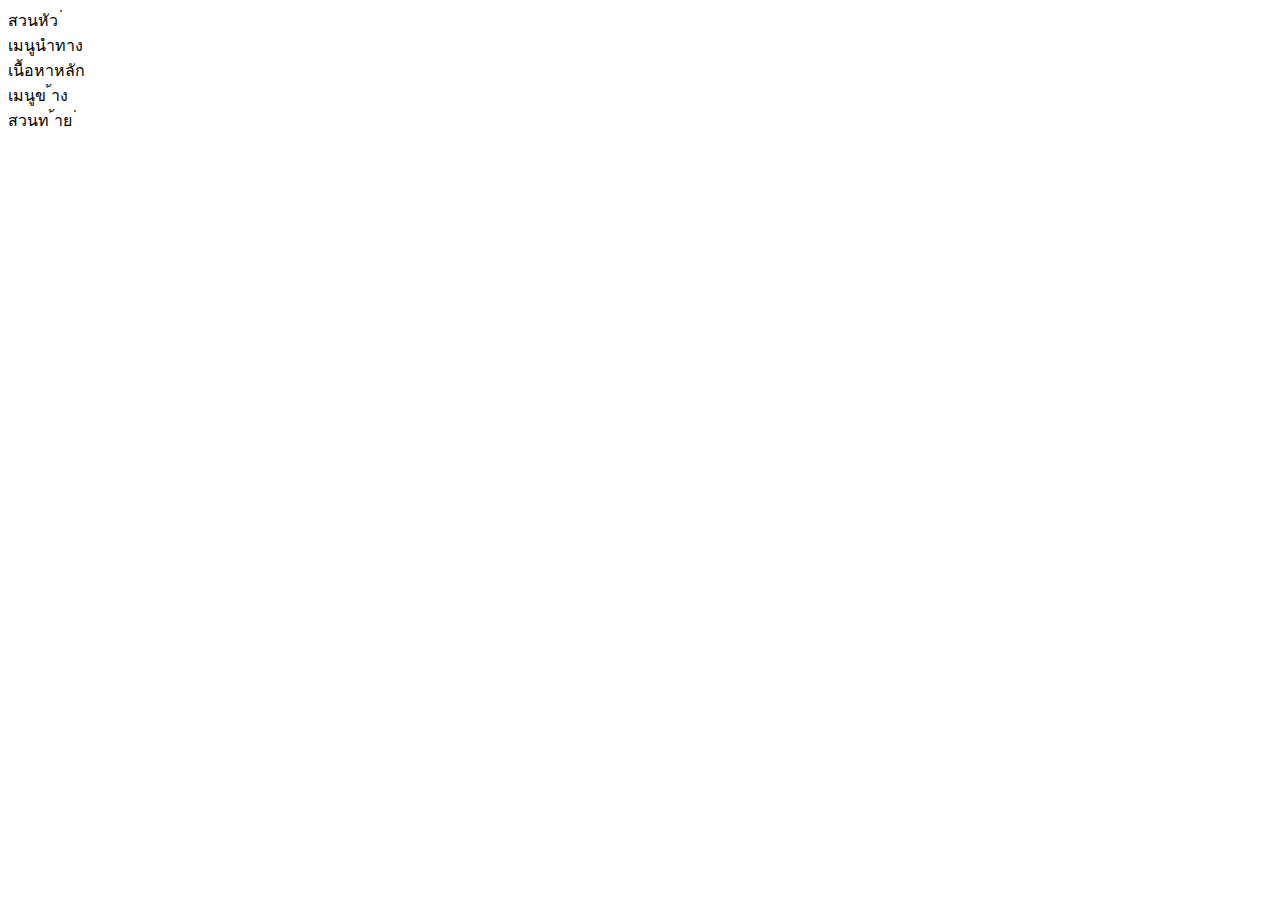
==== index.html @ 0d42ae8d "เพิ่มโครงสร้าง HTML พื้นฐาน" ====
<!-- index.html -->
<!DOCTYPE html>
<html lang="th">

<head>
    <meta charset="UTF-8">
    <meta name="viewport" content="width=device-width, initial-scale=1.0">
    <title>Grid Layout Lab</title>
    <link rel="stylesheet" href="styles.css">
</head>

<body>
    <div class="grid-container">
        <header class="header">สวนหัว ่ </header>
        <nav class="nav">เมนูนําทาง</nav>
        <main class="main">เนื้อหาหลัก</main>
        <aside class="sidebar">เมนูข ้าง</aside>
        <footer class="footer">สวนท ้าย ่ </footer>
    </div>
</body>

</html>
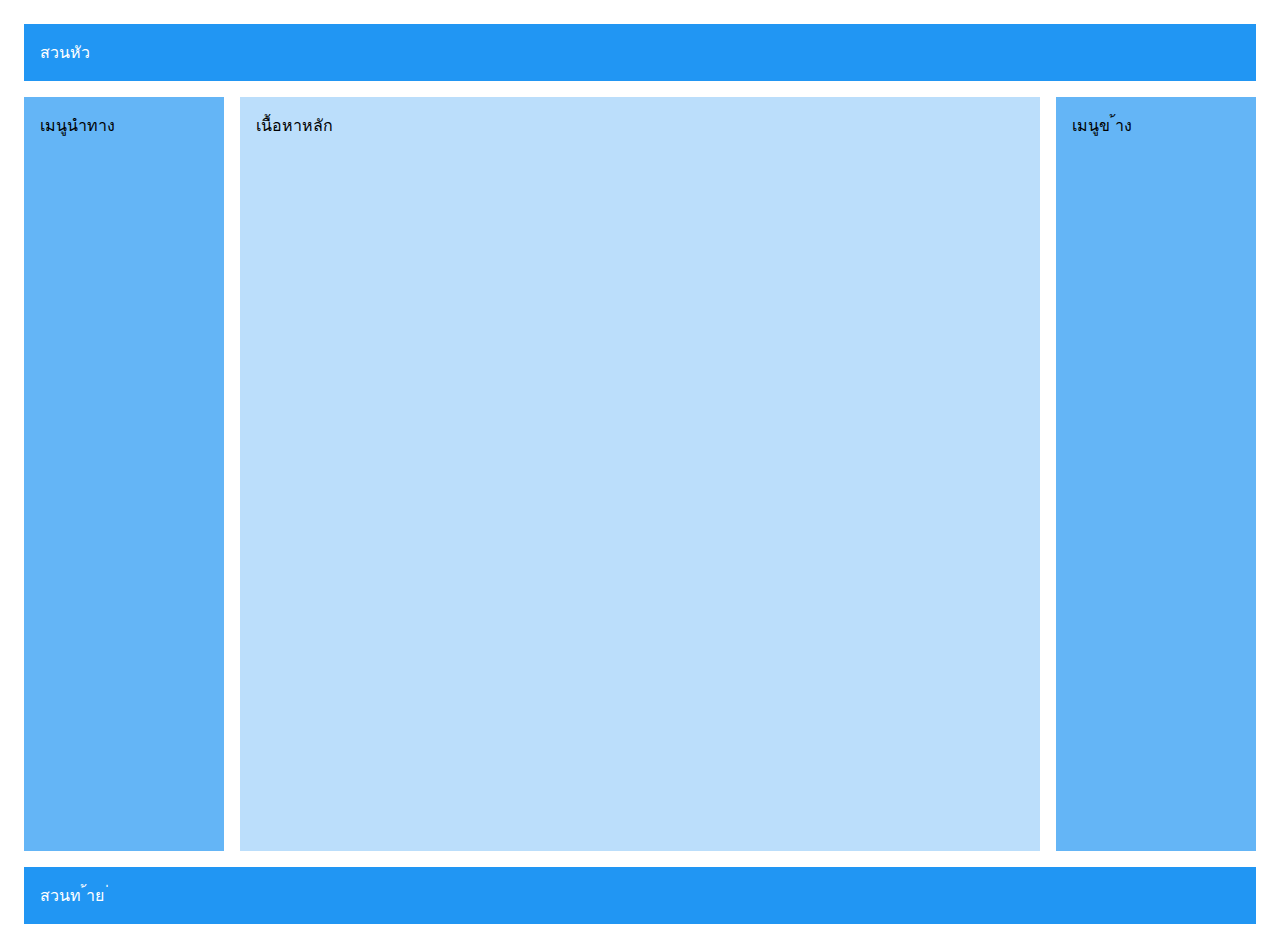
==== commit 24213923: "เพิ่ม Grid Layout พื้นฐาน" ====
--- a/index.html
+++ b/index.html
@@ -1,22 +1,19 @@
 <!-- index.html -->
 <!DOCTYPE html>
 <html lang="th">
-
 <head>
-    <meta charset="UTF-8">
-    <meta name="viewport" content="width=device-width, initial-scale=1.0">
-    <title>Grid Layout Lab</title>
-    <link rel="stylesheet" href="styles.css">
+ <meta charset="UTF-8">
+ <meta name="viewport" content="width=device-width, initial-scale=1.0">
+ <title>Grid Layout Lab</title>
+ <link rel="stylesheet" href="css/styles.css">
 </head>
-
 <body>
-    <div class="grid-container">
-        <header class="header">สวนหัว ่ </header>
-        <nav class="nav">เมนูนําทาง</nav>
-        <main class="main">เนื้อหาหลัก</main>
-        <aside class="sidebar">เมนูข ้าง</aside>
-        <footer class="footer">สวนท ้าย ่ </footer>
-    </div>
+ <div class="grid-container">
+ <header class="header">สวนหัว </header>
+ <nav class="nav">เมนูนําทาง</nav>
+ <main class="main">เนื้อหาหลัก</main>
+ <aside class="sidebar">เมนูข ้าง</aside>
+ <footer class="footer">สวนท ้าย ่ </footer>
+ </div>
 </body>
-
 </html>--- a/css/styles.css
+++ b/css/styles.css
@@ -0,0 +1,45 @@
+/* styles.css */
+.grid-container {
+    display: grid;
+    grid-template-areas:
+        "header header header"
+        "nav main sidebar"
+        "footer footer footer";
+    grid-template-columns: 200px 1fr 200px;
+    grid-template-rows: auto 1fr auto;
+    min-height: 100vh;
+    gap: 1rem;
+    padding: 1rem;
+}
+
+.header {
+    grid-area: header;
+    background: #2196F3;
+    padding: 1rem;
+    color: white;
+}
+
+.nav {
+    grid-area: nav;
+    background: #64B5F6;
+    padding: 1rem;
+}
+
+.main {
+    grid-area: main;
+    background: #BBDEFB;
+    padding: 1rem;
+}
+
+.sidebar {
+    grid-area: sidebar;
+    background: #64B5F6;
+    padding: 1rem;
+}
+
+.footer {
+    grid-area: footer;
+    background: #2196F3;
+    padding: 1rem;
+    color: white;
+}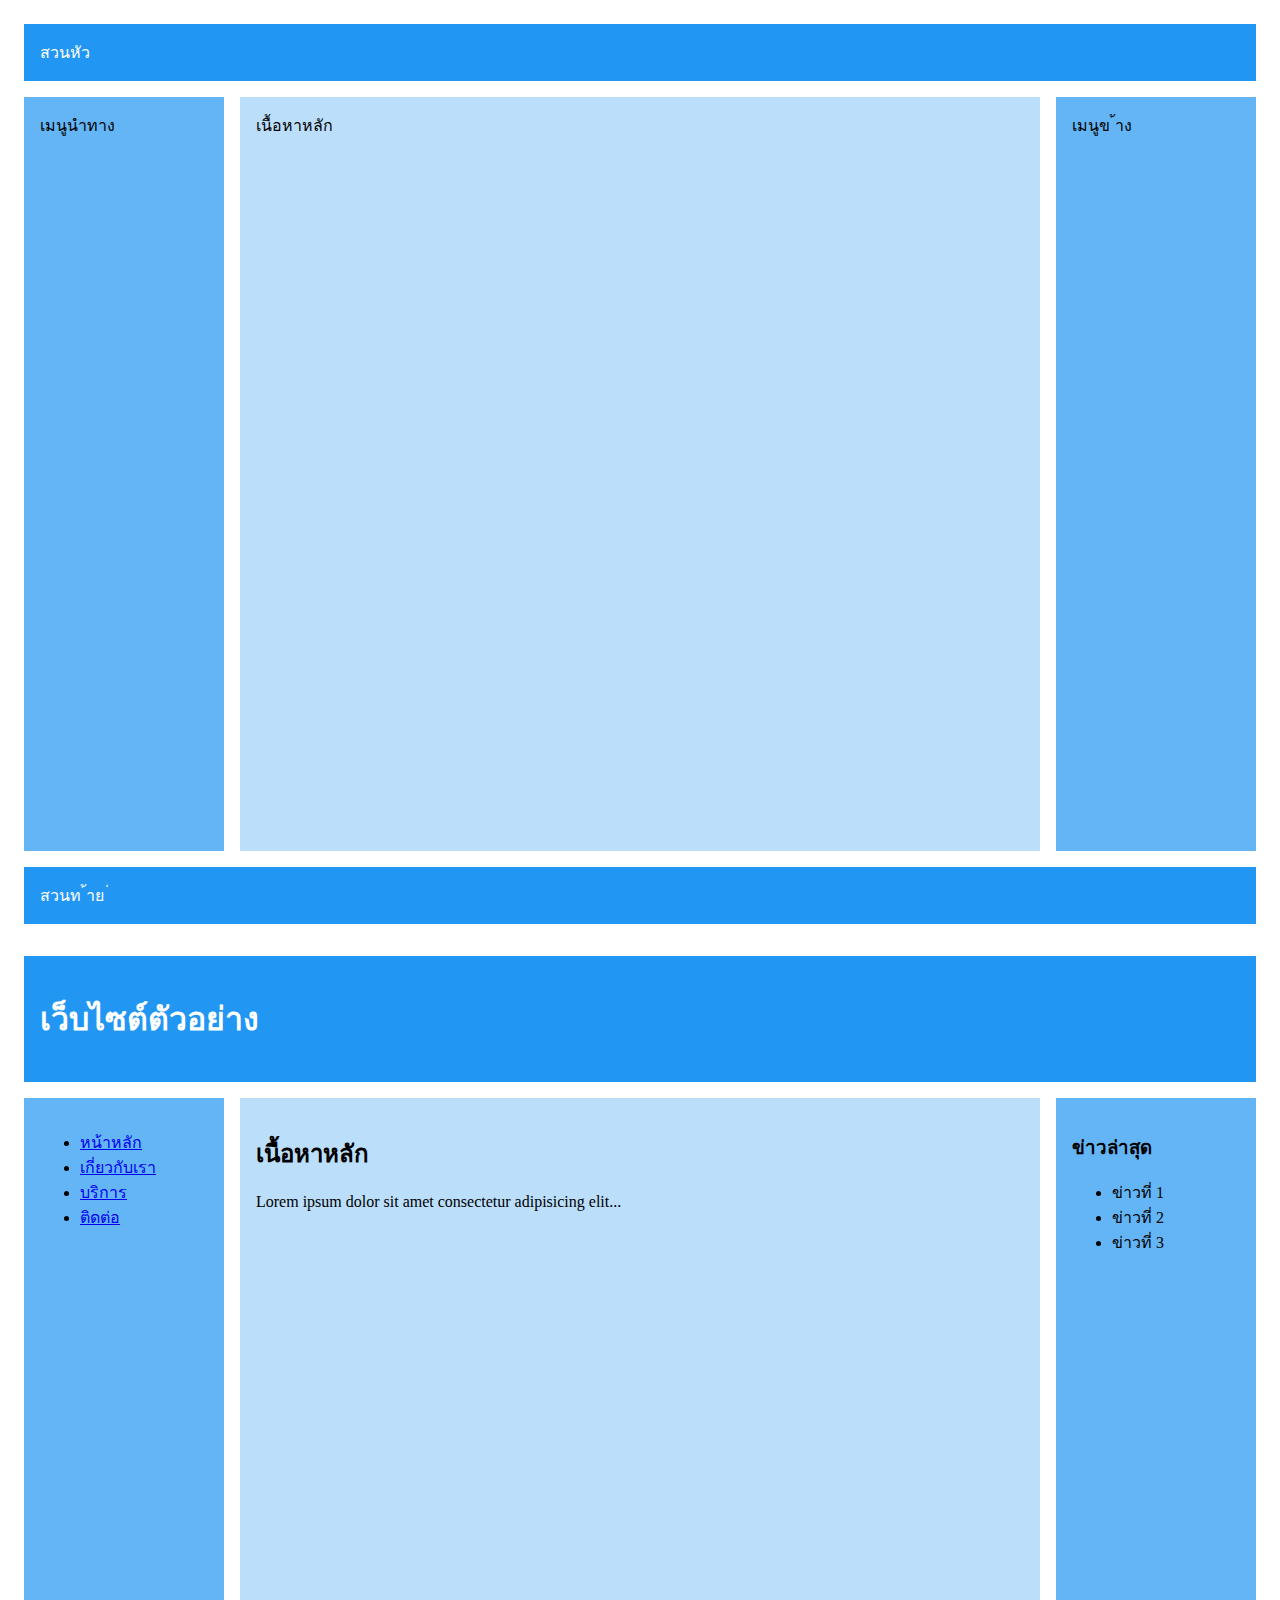
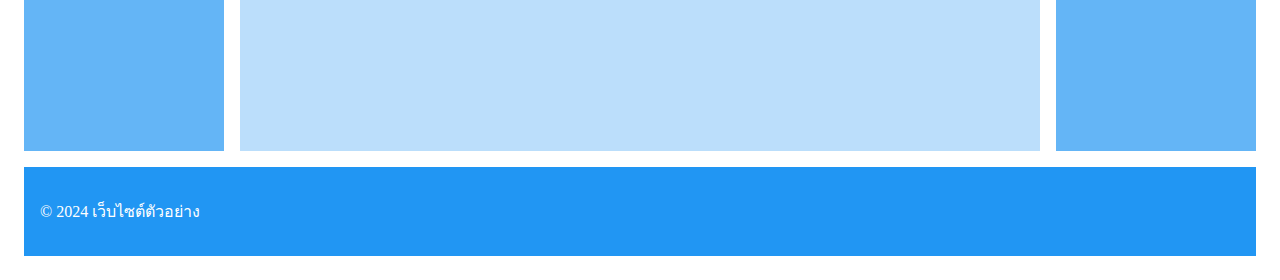
==== commit 5e585b12: "เพิ่มเนื้อหาจําลองสำหรับทดสอบ Responsive" ====
--- a/index.html
+++ b/index.html
@@ -1,19 +1,50 @@
 <!-- index.html -->
 <!DOCTYPE html>
 <html lang="th">
+
 <head>
- <meta charset="UTF-8">
- <meta name="viewport" content="width=device-width, initial-scale=1.0">
- <title>Grid Layout Lab</title>
- <link rel="stylesheet" href="css/styles.css">
+    <meta charset="UTF-8">
+    <meta name="viewport" content="width=device-width, initial-scale=1.0">
+    <title>Grid Layout Lab</title>
+    <link rel="stylesheet" href="css/styles.css">
 </head>
+
 <body>
- <div class="grid-container">
- <header class="header">สวนหัว </header>
- <nav class="nav">เมนูนําทาง</nav>
- <main class="main">เนื้อหาหลัก</main>
- <aside class="sidebar">เมนูข ้าง</aside>
- <footer class="footer">สวนท ้าย ่ </footer>
- </div>
+    <div class="grid-container">
+        <header class="header">สวนหัว </header>
+        <nav class="nav">เมนูนําทาง</nav>
+        <main class="main">เนื้อหาหลัก</main>
+        <aside class="sidebar">เมนูข ้าง</aside>
+        <footer class="footer">สวนท ้าย ่ </footer>
+    </div>
 </body>
+<div class="grid-container">
+    <header class="header">
+        <h1>เว็บไซต์ตัวอย่าง</h1>
+    </header>
+    <nav class="nav">
+        <ul>
+            <li><a href="#">หน้าหลัก</a></li>
+            <li><a href="#">เกี่ยวกับเรา</a></li>
+            <li><a href="#">บริการ</a></li>
+            <li><a href="#">ติดต่อ</a></li>
+        </ul>
+    </nav>
+    <main class="main">
+        <h2>เนื้อหาหลัก</h2>
+        <p>Lorem ipsum dolor sit amet consectetur adipisicing elit...</p>
+    </main>
+    <aside class="sidebar">
+        <h3>ข่าวล่าสุด</h3>
+        <ul>
+            <li>ข่าวที่ 1</li>
+            <li>ข่าวที่ 2</li>
+            <li>ข่าวที่ 3</li>
+        </ul>
+    </aside>
+    <footer class="footer">
+        <p>&copy; 2024 เว็บไซต์ตัวอย่าง</p>
+    </footer>
+</div>
+
 </html>--- a/css/styles.css
+++ b/css/styles.css
@@ -42,4 +42,31 @@
     background: #2196F3;
     padding: 1rem;
     color: white;
+}
+
+/* สํ
+าหรับแท็บเล็ต */
+@media (max-width: 768px) {
+    .grid-container {
+        grid-template-areas:
+            "header header"
+            "nav nav"
+            "main sidebar"
+            "footer footer";
+        grid-template-columns: 1fr 200px;
+    }
+}
+
+/* สํ
+   าหรับมือถือ */
+@media (max-width: 480px) {
+    .grid-container {
+        grid-template-areas:
+            "header"
+            "nav"
+            "main"
+            "sidebar"
+            "footer";
+        grid-template-columns: 1fr;
+    }
 }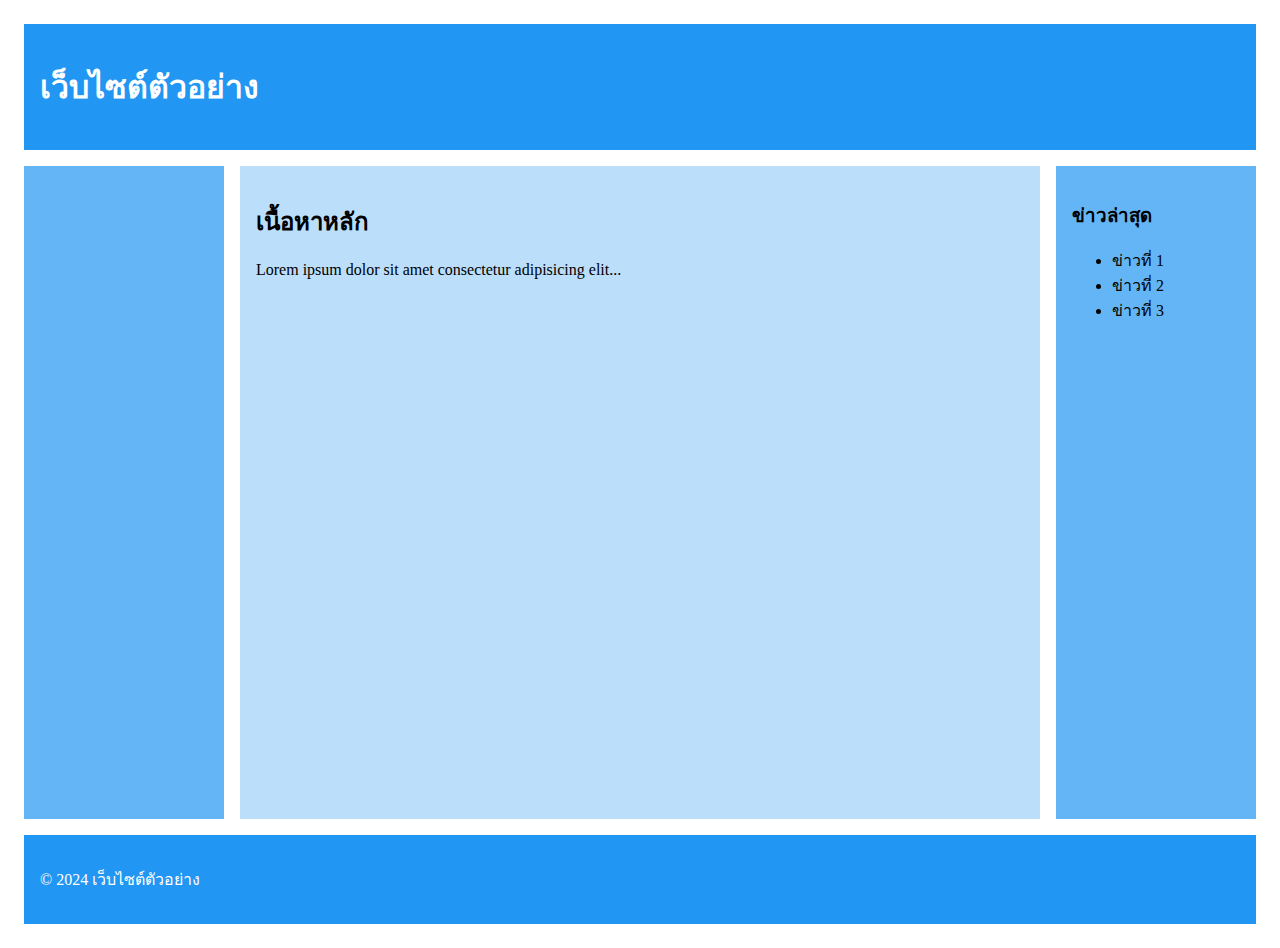
==== commit f1e69918: "เพิ่ม css animation" ====
--- a/index.html
+++ b/index.html
@@ -11,40 +11,33 @@
 
 <body>
     <div class="grid-container">
-        <header class="header">สวนหัว </header>
-        <nav class="nav">เมนูนําทาง</nav>
-        <main class="main">เนื้อหาหลัก</main>
-        <aside class="sidebar">เมนูข ้าง</aside>
-        <footer class="footer">สวนท ้าย ่ </footer>
+        <header class="header">
+            <h1>เว็บไซต์ตัวอย่าง</h1>
+        </header>
+        <nav class="nav">
+            <ul>
+                <li><a href="#">หน้าหลัก</a></li>
+                <li><a href="#">เกี่ยวกับเรา</a></li>
+                <li><a href="#">บริการ</a></li>
+                <li><a href="#">ติดต่อ</a></li>
+            </ul>
+        </nav>
+        <main class="main">
+            <h2>เนื้อหาหลัก</h2>
+            <p>Lorem ipsum dolor sit amet consectetur adipisicing elit...</p>
+        </main>
+        <aside class="sidebar">
+            <h3>ข่าวล่าสุด</h3>
+            <ul>
+                <li>ข่าวที่ 1</li>
+                <li>ข่าวที่ 2</li>
+                <li>ข่าวที่ 3</li>
+            </ul>
+        </aside>
+        <footer class="footer">
+            <p>&copy; 2024 เว็บไซต์ตัวอย่าง</p>
+        </footer>
     </div>
 </body>
-<div class="grid-container">
-    <header class="header">
-        <h1>เว็บไซต์ตัวอย่าง</h1>
-    </header>
-    <nav class="nav">
-        <ul>
-            <li><a href="#">หน้าหลัก</a></li>
-            <li><a href="#">เกี่ยวกับเรา</a></li>
-            <li><a href="#">บริการ</a></li>
-            <li><a href="#">ติดต่อ</a></li>
-        </ul>
-    </nav>
-    <main class="main">
-        <h2>เนื้อหาหลัก</h2>
-        <p>Lorem ipsum dolor sit amet consectetur adipisicing elit...</p>
-    </main>
-    <aside class="sidebar">
-        <h3>ข่าวล่าสุด</h3>
-        <ul>
-            <li>ข่าวที่ 1</li>
-            <li>ข่าวที่ 2</li>
-            <li>ข่าวที่ 3</li>
-        </ul>
-    </aside>
-    <footer class="footer">
-        <p>&copy; 2024 เว็บไซต์ตัวอย่าง</p>
-    </footer>
-</div>
 
 </html>--- a/css/styles.css
+++ b/css/styles.css
@@ -69,4 +69,73 @@
             "footer";
         grid-template-columns: 1fr;
     }
+}
+
+/* Animations */
+@keyframes slideIn {
+    from {
+        transform: translateX(-100%);
+        opacity: 0;
+    }
+
+    to {
+        transform: translateX(0);
+        opacity: 1;
+    }
+}
+
+@keyframes fadeIn {
+    from {
+        opacity: 0;
+    }
+
+    to {
+        opacity: 1;
+    }
+}
+
+@keyframes bounce {
+
+    0%,
+    100% {
+        transform: translateY(0);
+    }
+
+    50% {
+        transform: translateY(-10px);
+    }
+}
+
+/* ใชงาน ้ animations */
+.header {
+    animation: slideIn 1s ease-out;
+}
+
+.nav ul li {
+    opacity: 0;
+    animation: fadeIn 0.5s ease-out forwards;
+}
+
+.nav ul li:nth-child(1) {
+    animation-delay: 0.1s;
+}
+
+.nav ul li:nth-child(2) {
+    animation-delay: 0.2s;
+}
+
+.nav ul li:nth-child(3) {
+    animation-delay: 0.3s;
+}
+
+.nav ul li:nth-child(4) {
+    animation-delay: 0.4s;
+}
+
+.main {
+    animation: fadeIn 1s ease-out;
+}
+
+.sidebar {
+    animation: slideIn 1s ease-out;
 }